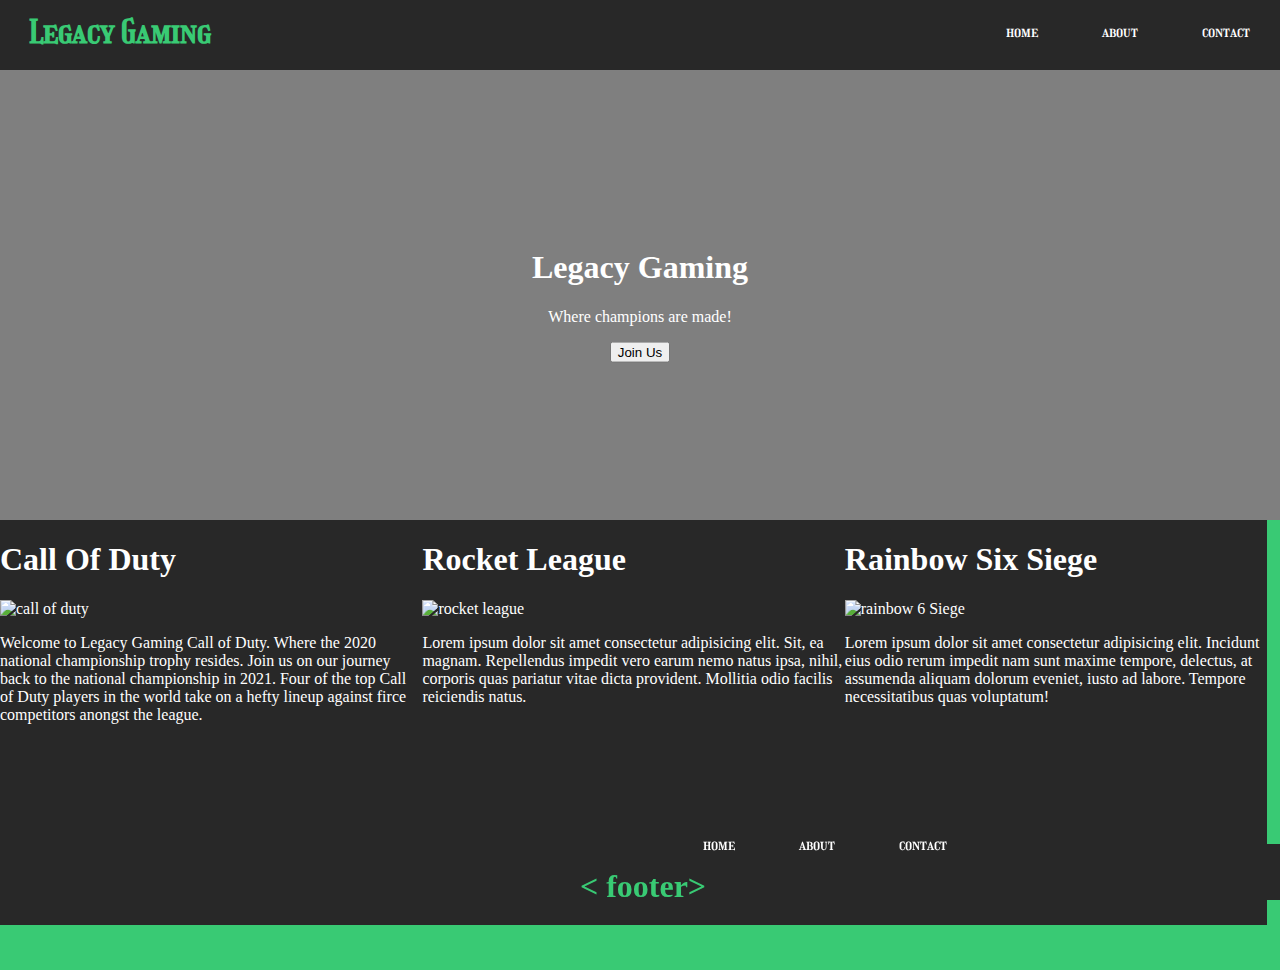
==== index.html @ 1bb5e707 "working on about page" ====
<!DOCTYPE html>
<html lang="en">
<head>
    <meta charset="UTF-8">
    <meta name="viewport" content="width=device-width, initial-scale=1.0">
    <link rel="stylesheet" href="./stylesheets/style.css">
    <link rel="stylesheet" href="/img/hero-photo.jpg">
    <title>Final Project</title>
</head>
<body>
 <header>
    <h1 class="nav-head">Legacy Gaming</h1>
    <nav>
        <ul> 
            <li> <a href="index.html" class="nav-link"> home</a> </li>
            <li> <a href="about.html" class="about-link">about</a> </li>
            <li> <a href="contact.html" class="contact-link">contact</a> </li>
        </ul>
    </nav>
</header>
<div class="hero-image">
    <div class="hero-text">
      <h1>Legacy Gaming</h1>
      <p>Where champions are made!</p>
      <button>Join Us</button>
    </div>
</div>
<div class="div-team">
    <div class="div-cod">
        <h1>Call Of Duty</h1>
        <img class="cod-image" src="https://hb.imgix.net/8e7fff8c170acca41f635791ff4cb64e0a08e65c.jpg?auto=compress,format&fit=crop&h=353&w=616&s=c4285e5e7aceca85b5fc73bc443e0eab" alt="call of duty">
        <p>Welcome to Legacy Gaming Call of Duty. Where the 2020 national championship trophy resides. Join us on our journey back to the national championship in 2021. Four of the top Call of Duty players in the world take on a hefty lineup against firce competitors anongst the league.</p>
    </div>
    <div class="div-rl">
        <h1>Rocket League</h1>
        <img class="rl-image" src="https://upload.wikimedia.org/wikipedia/commons/e/e0/Rocket_League_coverart.jpg" alt="rocket league">
        <p>Lorem ipsum dolor sit amet consectetur adipisicing elit. Sit, ea magnam. Repellendus impedit vero earum nemo natus ipsa, nihil, corporis quas pariatur vitae dicta provident. Mollitia odio facilis reiciendis natus.</p>
    </div>
    <div class="div-r6">
        <h1>Rainbow Six Siege</h1>
        <img class="r6-image" src="https://www.kemperlesnik.com/wp-content/uploads/2020/05/rainbow-six-siege-logo-header.-1.jpg" alt="rainbow 6 Siege">
        <p>Lorem ipsum dolor sit amet consectetur adipisicing elit. Incidunt eius odio rerum impedit nam sunt maxime tempore, delectus, at assumenda aliquam dolorum eveniet, iusto ad labore. Tempore necessitatibus quas voluptatum!</p>
    </div>
</div>
<div>
<footer>
    <h1>&lt; footer></h1>
    <ul class="foot-menu"> 
        <li> <a href="index.html" class="nav-link"> home</a> </li>
        <li> <a href="about.html" class="about-link">about</a> </li>
        <li> <a href="contact.html" class="contact-link">contact</a> </li>
    </ul>
</footer>
</div>
</body>
</html>
---- stylesheets/style.css ----
@import url('https://fonts.googleapis.com/css2?family=Open+Sans:ital,wght@1,300&display=swap');
@import url('https://fonts.googleapis.com/css2?family=Girassol&display=swap');
body,html{
    margin: 0;
    padding: 0;
    height: 100%;
}
header{
    width: 100%;
    height: 70px;
    background-color: #282828;
    position: relative;
}
.nav-head{
    position: absolute;
    padding: 3px;
    float: left;
    margin-left: 2%;
    margin-top: 10px;
    font-family:  'Girassol', cursive;
    color: #39ca74;
}
ul{
    width: auto;
    float: right;
    margin-top: 8px;
}
li{
    display: inline-block;
    padding: 15px 30px;
}
a{
    text-align: center;
    color: #ffffff;
    text-decoration: none;
    font-family: 'Girassol', cursive;
    font-size: 1.2vw;
}
a:hover{
    color: #f0c330;
    transition: 0.5s;
}
.hero-image {
    background-image: linear-gradient(rgba(0,0,0,0.5),rgba(0,0,0,0.5)), url("https://www.suncityparadise.com/wp-content/uploads/2017/02/video_game_tournaments_europe_cover.jpg");
    height: 50%;
    background-position: center;
    background-repeat: no-repeat;
    background-size: cover;
    position: relative;
}
.hero-text {
    text-align: center;
    position: absolute;
    top: 50%;
    left: 50%;
    transform: translate(-50%,-50%);
    color: white;
}
.div2{
    font-family: 'Open Sans', sans-serif;
    background-color: black;
    float: inline-start;
}
.div3{
    font-family: 'Open Sans', sans-serif;
    background-color: blueviolet;
    color: white;
}
.div0{
    background-color: violet;
    color: white;
    height: initial;
    width: inherit;
}
.div4{
    font-family: 'Open Sans', sans-serif;
    background-color: #282828;
    color: white;
    position: absolute;
    padding: 0;
    margin: 0;
}
/* .nav{
    display: inline-block;
    background-color: turquoise;
    color: white;
    position: sticky;
} */
.div-team {
    background-color: #39ca74;
    position: absolute;
    padding: 0;
    margin: 0;
    width: 100%;
    height: 50%;
}
.div-cod {
    background-color: #282828;
    height: 90%;
    width: 33%;
    float: left;
    font-size: 16px;
    color: white;
    display: inline-block;
}
.div-rl {
    background-color: #282828;
    height: 90%;
    width: 33%;
    float: left;
    font-size: 16px;
    color: white;
    display: inline-block;
}
.div-r6 {
    background-color: #282828;
    height: 90%;
    width: 33%;
    float: left;
    font-size: 16px;
    color: white;
    display: inline-block;
    padding: 0;
    margin: 0;
}
footer {
    text-align: center;
    width: 100%;
    height: 50px;
    clear: both;
    padding: 3px;
    background-color: #282828;
    color: #39ca74;
    position: fixed;
    bottom: 0;
    left: 0;
}
.foot-menu {
    width: auto;
    float: left;
    margin-top: 8px;
    position: fixed;
    bottom: 0;
    display: inline-block;
    padding: 15px 30px;
}
.cod-image{
    height: 45%;
    width: 70%;
}
.rl-image {
    height: 45%;
    width: 50%;
}
.r6-image {
    height: 45%;
    width: 50%;
}
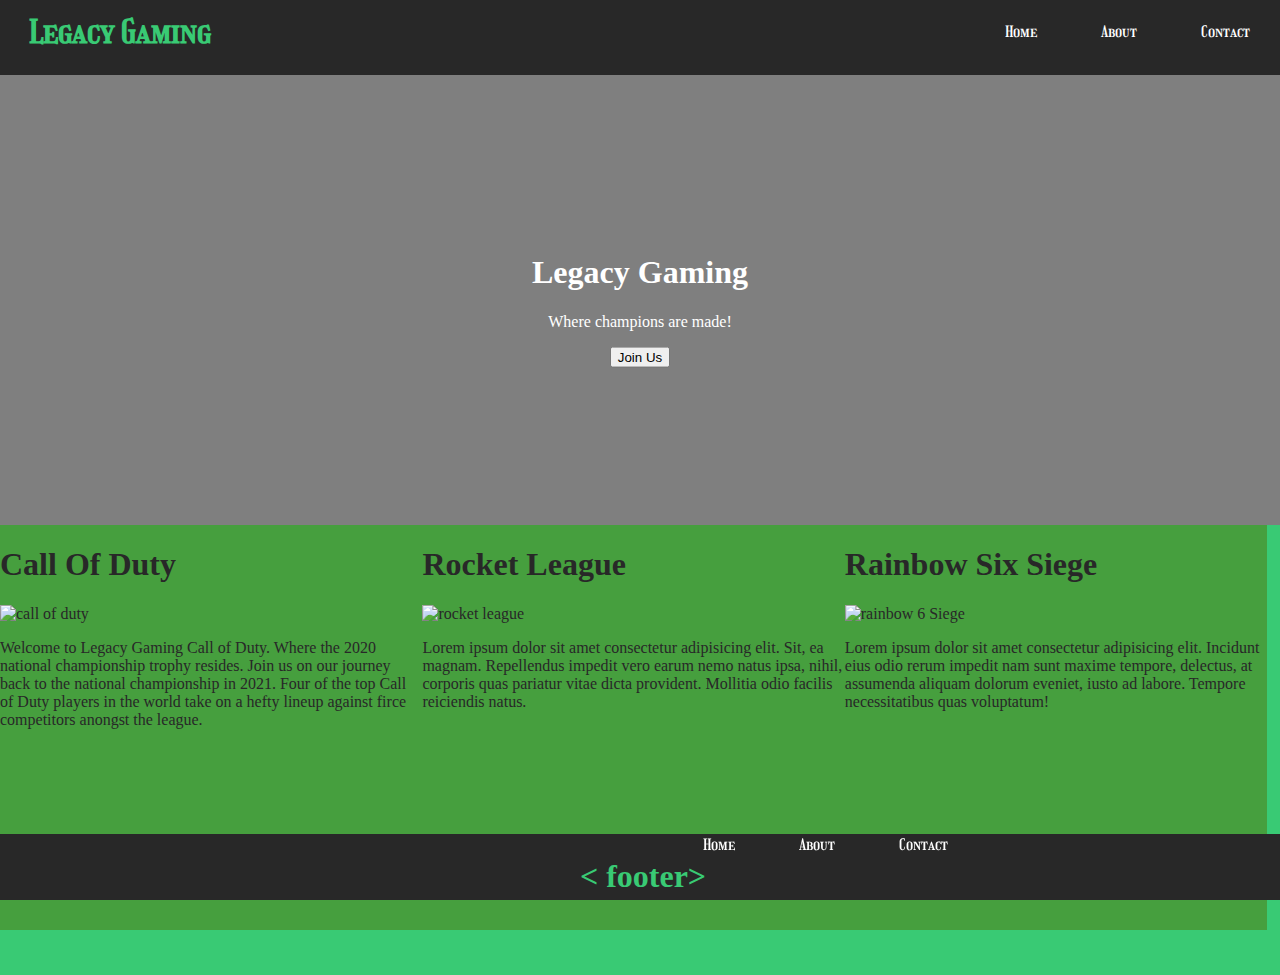
==== commit 3ce49773: "finishing up project" ====
--- a/index.html
+++ b/index.html
@@ -3,8 +3,8 @@
 <head>
     <meta charset="UTF-8">
     <meta name="viewport" content="width=device-width, initial-scale=1.0">
+    <link rel="stylesheet" href="https://cdnjs.cloudflare.com/ajax/libs/font-awesome/4.7.0/css/font-awesome.min.css">
     <link rel="stylesheet" href="./stylesheets/style.css">
-    <link rel="stylesheet" href="/img/hero-photo.jpg">
     <title>Final Project</title>
 </head>
 <body>
@@ -12,9 +12,9 @@
     <h1 class="nav-head">Legacy Gaming</h1>
     <nav>
         <ul> 
-            <li> <a href="index.html" class="nav-link"> home</a> </li>
-            <li> <a href="about.html" class="about-link">about</a> </li>
-            <li> <a href="contact.html" class="contact-link">contact</a> </li>
+            <li> <a href="index.html" class="nav-link"> Home</a> </li>
+            <li> <a href="about.html" class="about-link">About</a> </li>
+            <li> <a href="contact.html" class="contact-link">Contact</a> </li>
         </ul>
     </nav>
 </header>
@@ -42,15 +42,15 @@
         <p>Lorem ipsum dolor sit amet consectetur adipisicing elit. Incidunt eius odio rerum impedit nam sunt maxime tempore, delectus, at assumenda aliquam dolorum eveniet, iusto ad labore. Tempore necessitatibus quas voluptatum!</p>
     </div>
 </div>
-<div>
+<center>
 <footer>
     <h1>&lt; footer></h1>
     <ul class="foot-menu"> 
-        <li> <a href="index.html" class="nav-link"> home</a> </li>
-        <li> <a href="about.html" class="about-link">about</a> </li>
-        <li> <a href="contact.html" class="contact-link">contact</a> </li>
+        <li> <a href="index.html" class="nav-link"> Home</a> </li>
+        <li> <a href="about.html" class="about-link">About</a> </li>
+        <li> <a href="contact.html" class="contact-link">Contact</a> </li>
     </ul>
 </footer>
-</div>
+</center>
 </body>
 </html>--- a/stylesheets/style.css
+++ b/stylesheets/style.css
@@ -7,17 +7,17 @@
 }
 header{
     width: 100%;
-    height: 70px;
+    height: 75px;
     background-color: #282828;
     position: relative;
 }
 .nav-head{
     position: absolute;
     padding: 3px;
-    float: left;
+    float: inline-start;
     margin-left: 2%;
     margin-top: 10px;
-    font-family:  'Girassol', cursive;
+    font-family: 'Girassol', cursive;
     color: #39ca74;
 }
 ul{
@@ -63,8 +63,12 @@
 }
 .div3{
     font-family: 'Open Sans', sans-serif;
-    background-color: blueviolet;
-    color: white;
+    width: 100%;
+    background-color: #469f3e;
+    color: #282828;
+    position: relative;
+    display: inline-block;
+    text-align: center;
 }
 .div0{
     background-color: violet;
@@ -95,30 +99,30 @@
     height: 50%;
 }
 .div-cod {
-    background-color: #282828;
+    background-color: #469f3e;
     height: 90%;
     width: 33%;
     float: left;
     font-size: 16px;
-    color: white;
+    color: #282828;
     display: inline-block;
 }
 .div-rl {
-    background-color: #282828;
+    background-color: #469f3e;
     height: 90%;
     width: 33%;
     float: left;
     font-size: 16px;
-    color: white;
+    color: #282828;
     display: inline-block;
 }
 .div-r6 {
-    background-color: #282828;
+    background-color: #469f3e;
     height: 90%;
     width: 33%;
     float: left;
     font-size: 16px;
-    color: white;
+    color: #282828;
     display: inline-block;
     padding: 0;
     margin: 0;
@@ -126,7 +130,7 @@
 footer {
     text-align: center;
     width: 100%;
-    height: 50px;
+    height: 60px;
     clear: both;
     padding: 3px;
     background-color: #282828;
@@ -137,7 +141,7 @@
 }
 .foot-menu {
     width: auto;
-    float: left;
+    /* float: right; */
     margin-top: 8px;
     position: fixed;
     bottom: 0;
@@ -155,4 +159,33 @@
 .r6-image {
     height: 45%;
     width: 50%;
+}
+input[type=text], select, textarea {
+    width: 100%;
+    padding: 12px; 
+  border: 1px solid #282828; 
+  border-radius: 4px; 
+  box-sizing: border-box; 
+  margin-top: 6px; 
+  margin-bottom: 16px; 
+  resize: vertical; 
+}
+input[type=submit] {
+  background-color: #39ca74;
+  color: white;
+  padding: 12px 20px;
+  border: none;
+  border-radius: 4px;
+  cursor: pointer;
+}
+input[type=submit]:hover {
+  background-color: #282828;
+}
+.container {
+  border-radius: 5px;
+  background-color: #f2f2f2;
+  padding: 20px;
+  margin: 0;
+  height: 42%;
+  width: 50%;
 }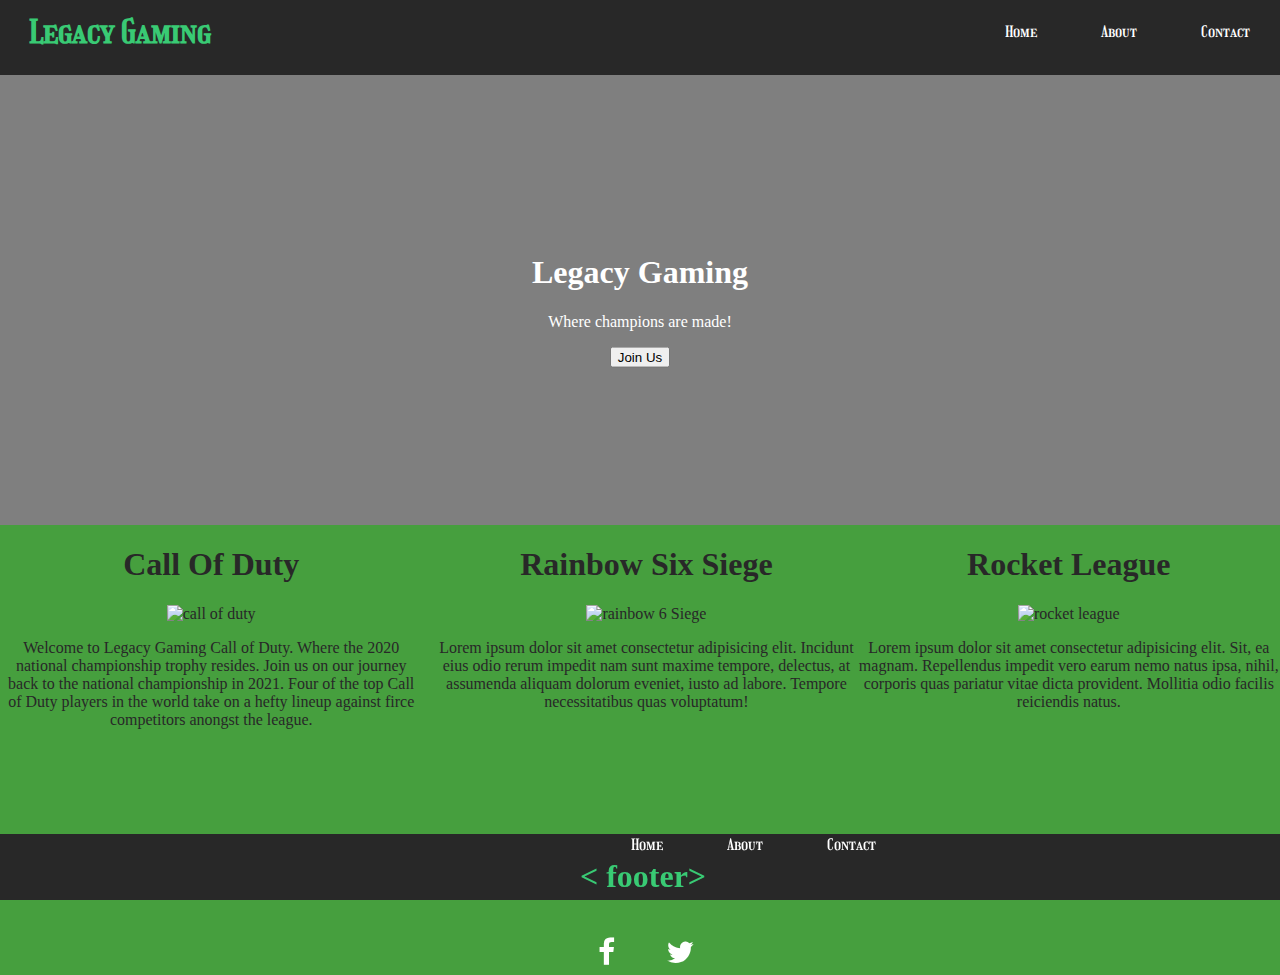
==== commit 8baac05e: "working on buttons" ====
--- a/index.html
+++ b/index.html
@@ -50,6 +50,8 @@
         <li> <a href="about.html" class="about-link">About</a> </li>
         <li> <a href="contact.html" class="contact-link">Contact</a> </li>
     </ul>
+    <a href="#" class="fa fa-facebook"></a>
+    <a href="#" class="fa fa-twitter"></a>
 </footer>
 </center>
 </body>
--- a/stylesheets/style.css
+++ b/stylesheets/style.css
@@ -91,7 +91,7 @@
     position: sticky;
 } */
 .div-team {
-    background-color: #39ca74;
+    background-color: #469f3e;
     position: absolute;
     padding: 0;
     margin: 0;
@@ -106,26 +106,29 @@
     font-size: 16px;
     color: #282828;
     display: inline-block;
+    text-align: center;
 }
 .div-rl {
     background-color: #469f3e;
     height: 90%;
     width: 33%;
-    float: left;
+    float: right;
     font-size: 16px;
     color: #282828;
     display: inline-block;
+    text-align: center;
 }
 .div-r6 {
     background-color: #469f3e;
     height: 90%;
     width: 33%;
-    float: left;
+    float: right;
     font-size: 16px;
     color: #282828;
     display: inline-block;
     padding: 0;
     margin: 0;
+    text-align: center;
 }
 footer {
     text-align: center;
@@ -148,13 +151,21 @@
     display: inline-block;
     padding: 15px 30px;
 }
+.fa {
+    padding: 20px;
+    font-size: 30px;
+    width: 30px;
+    text-align: center;
+    text-decoration: none;
+    border-radius: 50%;
+  }
 .cod-image{
     height: 45%;
     width: 70%;
 }
 .rl-image {
     height: 45%;
-    width: 50%;
+    width: 47%;
 }
 .r6-image {
     height: 45%;
@@ -183,9 +194,24 @@
 }
 .container {
   border-radius: 5px;
-  background-color: #f2f2f2;
+  background-color: #282828;
+  display: inline-block;
   padding: 20px;
   margin: 0;
   height: 42%;
-  width: 50%;
+  width: 45%;
+  color: #469f3e;
+}
+.contact {
+    float: right;
+    position: relative;
+    height: 47%;
+    width: 45%;
+    margin: 0;
+    padding: 0;
+    background-color: #282828;
+    display: table;
+    vertical-align: top;
+    text-align: center;
+    color: #469f3e;
 }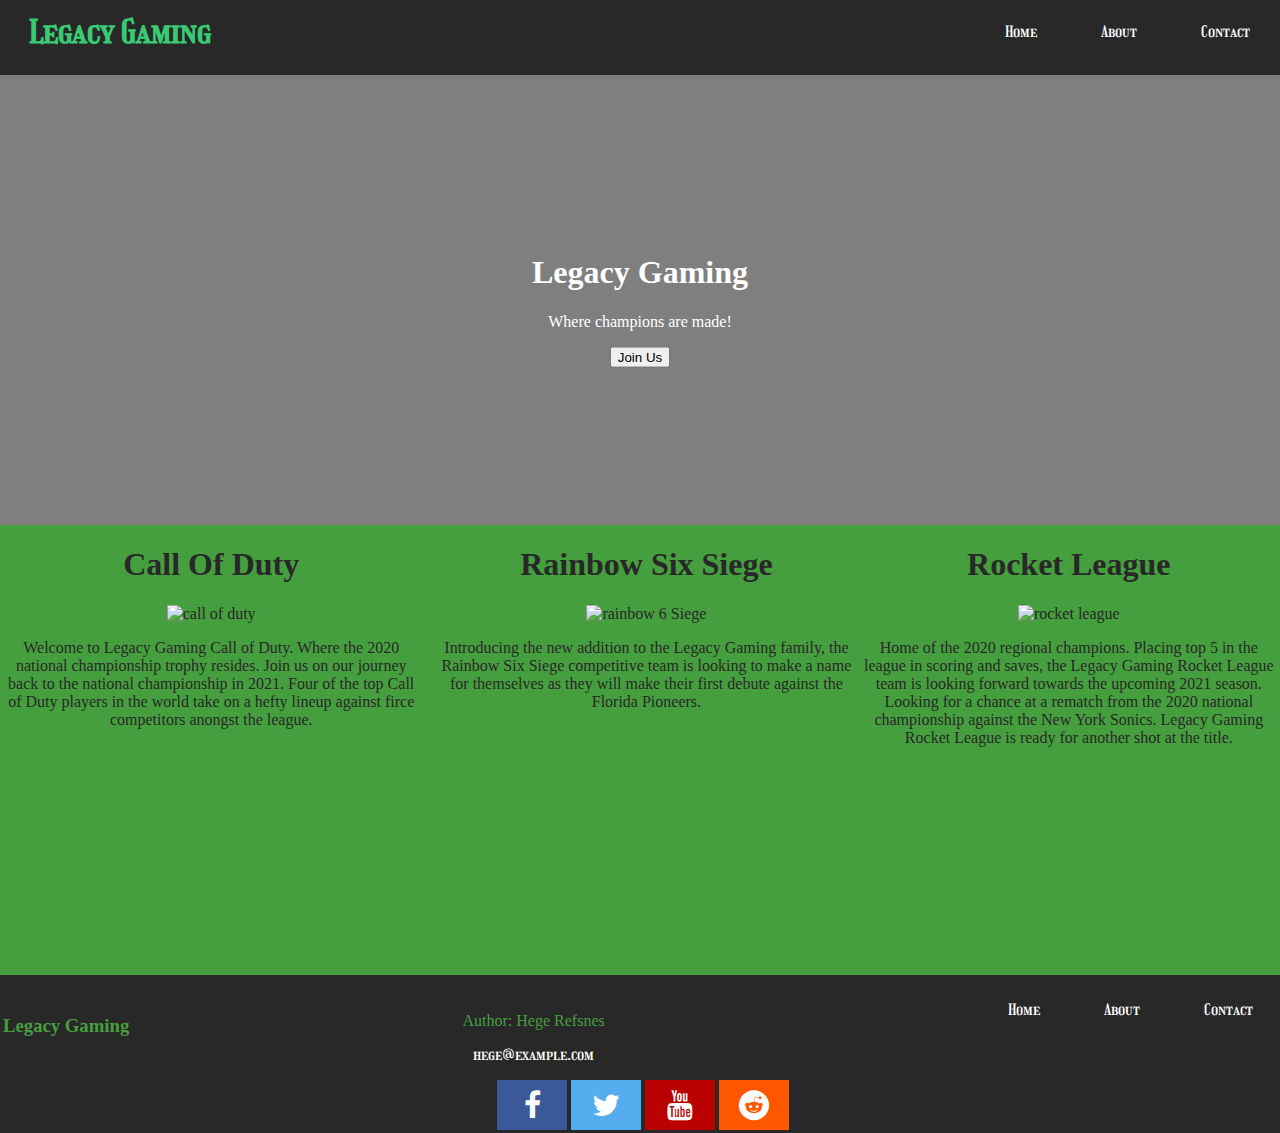
==== commit f080093e: "added icons to footer" ====
--- a/index.html
+++ b/index.html
@@ -34,15 +34,30 @@
     <div class="div-rl">
         <h1>Rocket League</h1>
         <img class="rl-image" src="https://upload.wikimedia.org/wikipedia/commons/e/e0/Rocket_League_coverart.jpg" alt="rocket league">
-        <p>Lorem ipsum dolor sit amet consectetur adipisicing elit. Sit, ea magnam. Repellendus impedit vero earum nemo natus ipsa, nihil, corporis quas pariatur vitae dicta provident. Mollitia odio facilis reiciendis natus.</p>
+        <p>Home of the 2020 regional champions. Placing top 5 in the league in scoring and saves, the Legacy Gaming Rocket League team is looking forward towards the upcoming 2021 season. Looking for a chance at a rematch from the 2020 national championship against the New York Sonics. Legacy Gaming Rocket League is ready for another shot at the title.</p>
     </div>
     <div class="div-r6">
         <h1>Rainbow Six Siege</h1>
         <img class="r6-image" src="https://www.kemperlesnik.com/wp-content/uploads/2020/05/rainbow-six-siege-logo-header.-1.jpg" alt="rainbow 6 Siege">
-        <p>Lorem ipsum dolor sit amet consectetur adipisicing elit. Incidunt eius odio rerum impedit nam sunt maxime tempore, delectus, at assumenda aliquam dolorum eveniet, iusto ad labore. Tempore necessitatibus quas voluptatum!</p>
+        <p>Introducing the new addition to the Legacy Gaming family, the Rainbow Six Siege competitive team is looking to make a name for themselves as they will make their first debute against the Florida Pioneers.</p>
     </div>
 </div>
-<center>
+<footer>
+        <ul class="foot-link"> 
+            <li> <a href="index.html" class="nav-link"> Home</a> </li>
+            <li> <a href="about.html" class="about-link">About</a> </li>
+            <li> <a href="contact.html" class="contact-link">Contact</a> </li>
+        </ul>
+    <br>
+    <h3>Legacy Gaming</h3>
+    <p>Author: Hege Refsnes</p>
+    <p><a href="mailto:hege@example.com">hege@example.com</a></p>
+    <a href="#" class="fa fa-facebook"></a>
+    <a href="#" class="fa fa-twitter"></a>
+    <a href="#" class="fa fa-youtube"></a>
+    <a href="#" class="fa fa-reddit"></a>
+</footer>
+<!-- <center>
 <footer>
     <h1>&lt; footer></h1>
     <ul class="foot-menu"> 
@@ -53,6 +68,6 @@
     <a href="#" class="fa fa-facebook"></a>
     <a href="#" class="fa fa-twitter"></a>
 </footer>
-</center>
+</center> -->
 </body>
 </html>--- a/stylesheets/style.css
+++ b/stylesheets/style.css
@@ -78,11 +78,14 @@
 }
 .div4{
     font-family: 'Open Sans', sans-serif;
-    background-color: #282828;
-    color: white;
-    position: absolute;
-    padding: 0;
-    margin: 0;
+    background-color:#469f3e;
+    color: #282828;
+    position: absolute;
+    padding: 0;
+    margin: 0;
+    height: 85%;
+    width: 100%;
+    text-align: center;
 }
 /* .nav{
     display: inline-block;
@@ -92,7 +95,7 @@
 } */
 .div-team {
     background-color: #469f3e;
-    position: absolute;
+    position: relative;
     padding: 0;
     margin: 0;
     width: 100%;
@@ -130,7 +133,7 @@
     margin: 0;
     text-align: center;
 }
-footer {
+/* footer {
     text-align: center;
     width: 100%;
     height: 60px;
@@ -145,20 +148,82 @@
 .foot-menu {
     width: auto;
     /* float: right; */
-    margin-top: 8px;
+    /* margin-top: 8px;
     position: fixed;
     bottom: 0;
     display: inline-block;
     padding: 15px 30px;
-}
-.fa {
+} */ 
+footer {
+    text-align: center;
+    padding: 3px;
+    background-color: #282828;
+    color: #469f3e;
+    clear: both;
+    bottom: 0;
+    position: relative;
+    width: 100%;
+  }
+  .foot {
+    text-align: center;
+    padding: 3px;
+    background-color: #282828;
+    color: #469f3e;
+    clear: both;
+    bottom: 0;
+    position: absolute;
+    width: 100%;
+  }
+  .foot2 {
+    text-align: center;
+    padding: 3px;
+    background-color: #282828;
+    color: #469f3e;
+    clear: both;
+    bottom: 0;
+    position: absolute;
+    width: 100%;
+  }
+  h3 {
+      float: left;
+      text-align: center;
+  }
+  .fa {
+    padding: 10px;
+    font-size: 30px;
+    width: 50px;
+    text-align: center;
+    text-decoration: none;
+  }
+  .fa:hover {
+    opacity: 0.7;
+  }
+  .fa-facebook {
+    background: #3B5998;
+    color: white;
+  }
+  .fa-twitter {
+    background: #55ACEE;
+    color: white;
+  }
+  .fa-youtube {
+    background: #bb0000;
+    color: white;
+  }
+  .fa-reddit {
+    background: #ff5700;
+    color: white;
+  }
+  
+  
+/* .fa {
     padding: 20px;
     font-size: 30px;
     width: 30px;
     text-align: center;
     text-decoration: none;
     border-radius: 50%;
-  }
+  } */
 .cod-image{
     height: 45%;
     width: 70%;
@@ -214,4 +279,12 @@
     vertical-align: top;
     text-align: center;
     color: #469f3e;
+}
+.about {
+    height: 20%;
+    background-color: #282828;
+    display: flex;
+    margin: 2px;
+    color: #469f3e;
+    text-align: center;
 }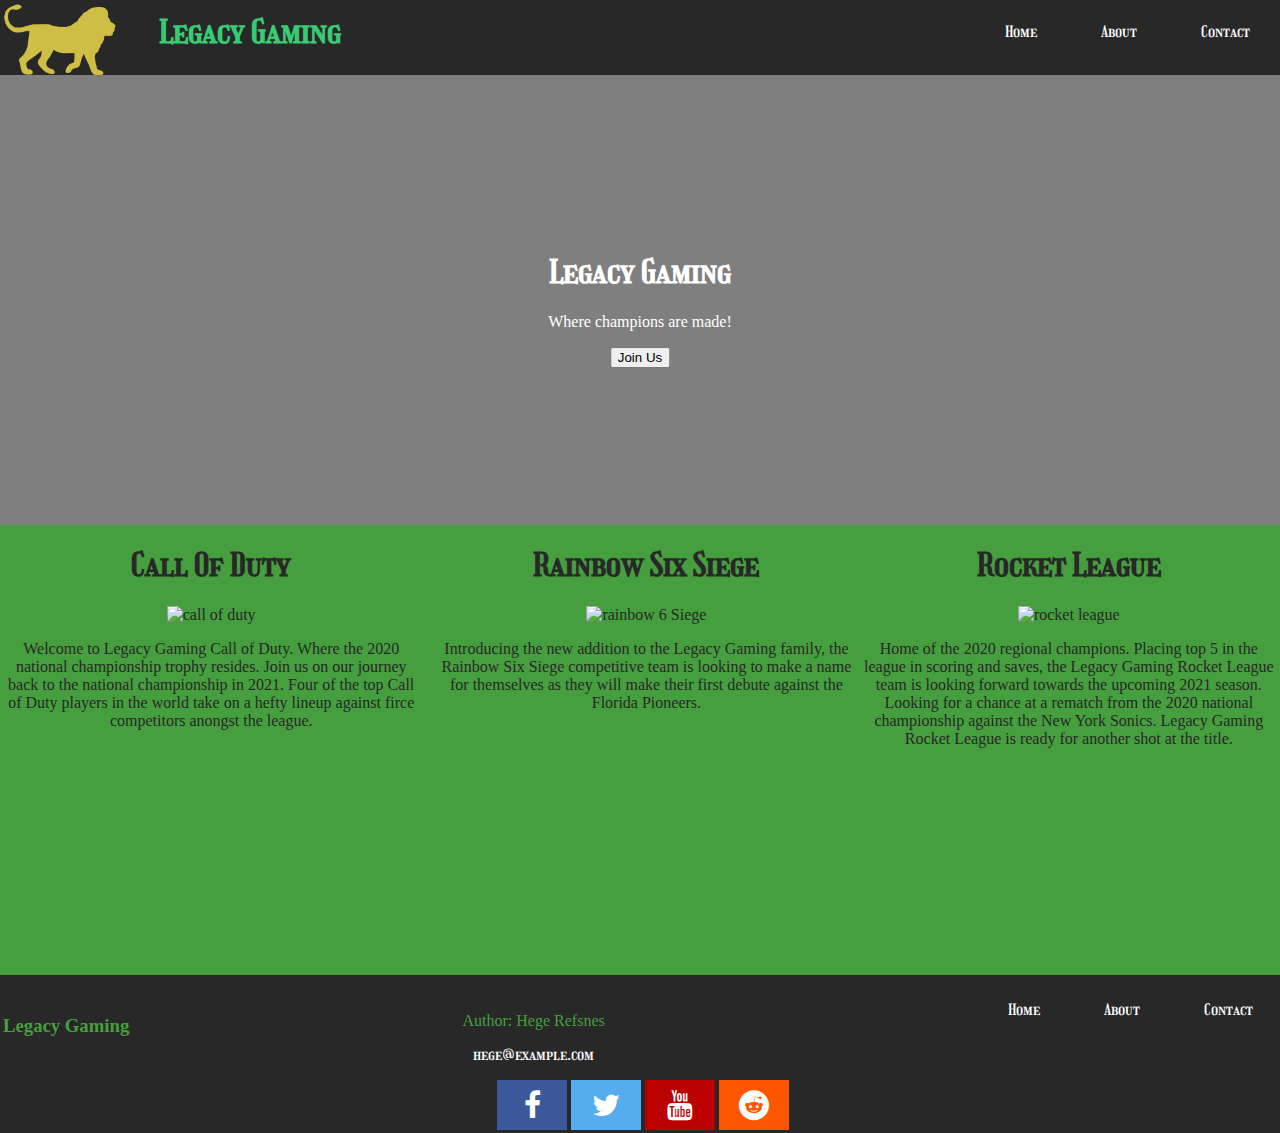
==== commit 0932bb5f: "added logo" ====
--- a/index.html
+++ b/index.html
@@ -4,11 +4,13 @@
     <meta charset="UTF-8">
     <meta name="viewport" content="width=device-width, initial-scale=1.0">
     <link rel="stylesheet" href="https://cdnjs.cloudflare.com/ajax/libs/font-awesome/4.7.0/css/font-awesome.min.css">
+    <link rel="stylesheet" href="/img/logo.png">
     <link rel="stylesheet" href="./stylesheets/style.css">
     <title>Final Project</title>
 </head>
 <body>
  <header>
+     <img class="logo" src="/img/logo.png" alt="logo" height="80px" width="120px" >
     <h1 class="nav-head">Legacy Gaming</h1>
     <nav>
         <ul> 
@@ -43,6 +45,7 @@
     </div>
 </div>
 <footer>
+    <div></div>
         <ul class="foot-link"> 
             <li> <a href="index.html" class="nav-link"> Home</a> </li>
             <li> <a href="about.html" class="about-link">About</a> </li>
@@ -57,17 +60,5 @@
     <a href="#" class="fa fa-youtube"></a>
     <a href="#" class="fa fa-reddit"></a>
 </footer>
-<!-- <center>
-<footer>
-    <h1>&lt; footer></h1>
-    <ul class="foot-menu"> 
-        <li> <a href="index.html" class="nav-link"> Home</a> </li>
-        <li> <a href="about.html" class="about-link">About</a> </li>
-        <li> <a href="contact.html" class="contact-link">Contact</a> </li>
-    </ul>
-    <a href="#" class="fa fa-facebook"></a>
-    <a href="#" class="fa fa-twitter"></a>
-</footer>
-</center> -->
 </body>
 </html>--- a/stylesheets/style.css
+++ b/stylesheets/style.css
@@ -19,6 +19,10 @@
     margin-top: 10px;
     font-family: 'Girassol', cursive;
     color: #39ca74;
+    left: 130px;
+}
+.logo {
+    float: left;
 }
 ul{
     width: auto;
@@ -87,12 +91,6 @@
     width: 100%;
     text-align: center;
 }
-/* .nav{
-    display: inline-block;
-    background-color: turquoise;
-    color: white;
-    position: sticky;
-} */
 .div-team {
     background-color: #469f3e;
     position: relative;
@@ -133,27 +131,6 @@
     margin: 0;
     text-align: center;
 }
-/* footer {
-    text-align: center;
-    width: 100%;
-    height: 60px;
-    clear: both;
-    padding: 3px;
-    background-color: #282828;
-    color: #39ca74;
-    position: fixed;
-    bottom: 0;
-    left: 0;
-}
-.foot-menu {
-    width: auto;
-    /* float: right; */
-    /* margin-top: 8px;
-    position: fixed;
-    bottom: 0;
-    display: inline-block;
-    padding: 15px 30px;
-} */ 
 footer {
     text-align: center;
     padding: 3px;
@@ -183,6 +160,9 @@
     bottom: 0;
     position: absolute;
     width: 100%;
+  }
+  h1 {
+    font-family: 'Girassol', cursive;
   }
   h3 {
       float: left;
@@ -214,16 +194,6 @@
     background: #ff5700;
     color: white;
   }
-  
-  
-/* .fa {
-    padding: 20px;
-    font-size: 30px;
-    width: 30px;
-    text-align: center;
-    text-decoration: none;
-    border-radius: 50%;
-  } */
 .cod-image{
     height: 45%;
     width: 70%;
@@ -257,13 +227,18 @@
 input[type=submit]:hover {
   background-color: #282828;
 }
+.contact-div {
+    width: 100%;
+    height: 70%;
+    background-color: #469f3e;
+}
 .container {
   border-radius: 5px;
   background-color: #282828;
   display: inline-block;
   padding: 20px;
   margin: 0;
-  height: 42%;
+  height: 70%;
   width: 45%;
   color: #469f3e;
 }
@@ -280,6 +255,14 @@
     text-align: center;
     color: #469f3e;
 }
+.google {
+    float: right;
+    width: 50%;
+    height: 25%;
+    bottom: 160px;
+    left: 260px;
+    position: relative;
+}
 .about {
     height: 20%;
     background-color: #282828;
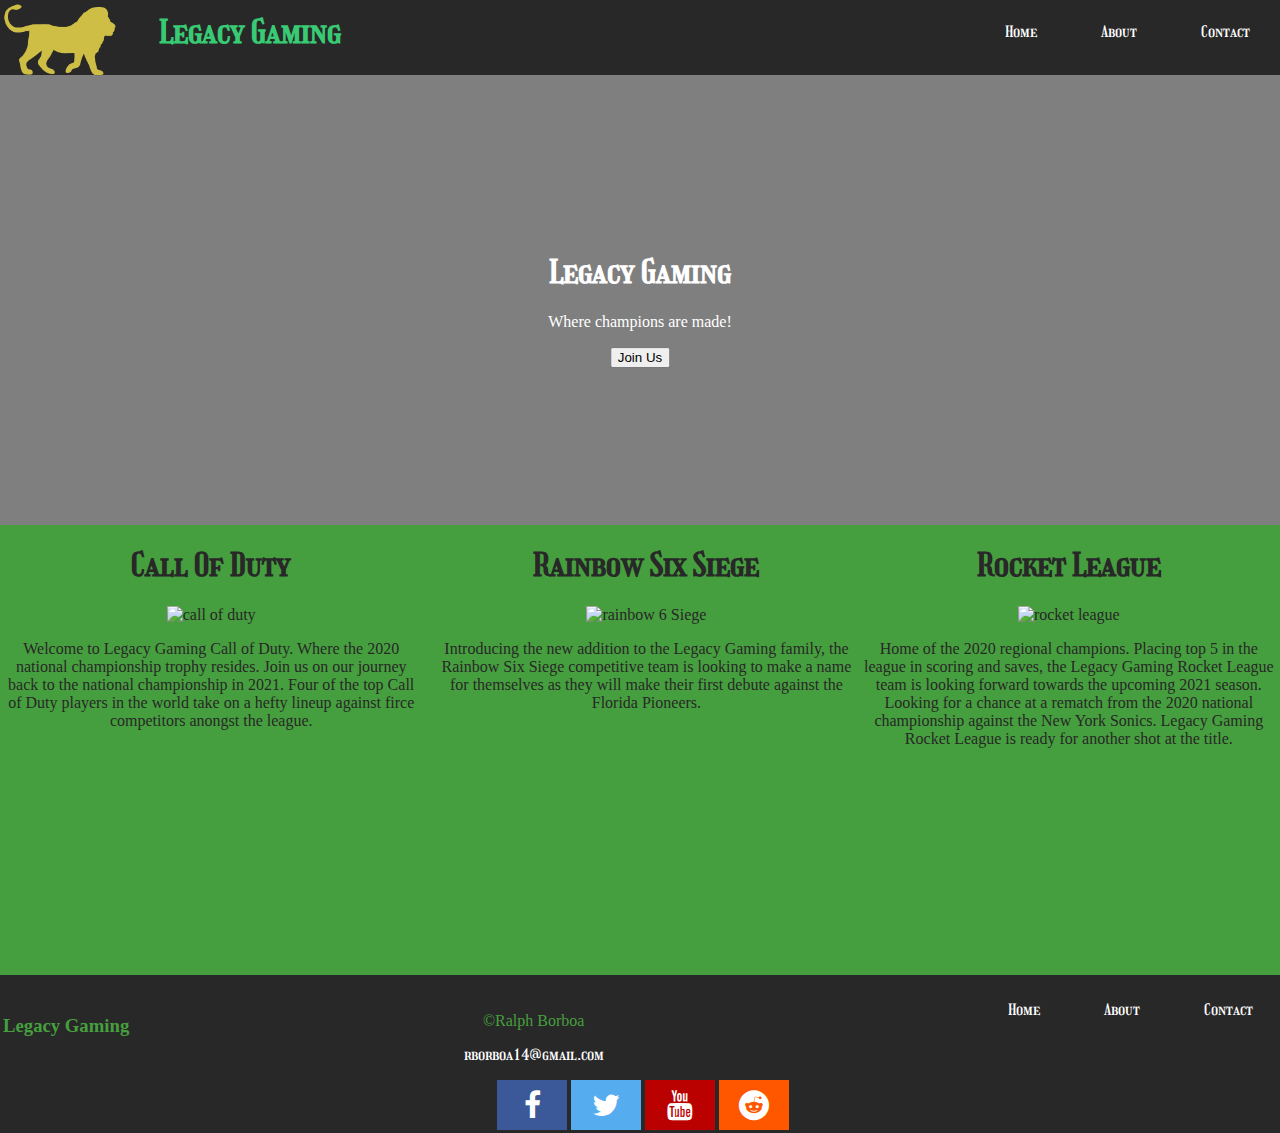
==== commit 3776c80b: "finished project" ====
--- a/index.html
+++ b/index.html
@@ -24,7 +24,7 @@
     <div class="hero-text">
       <h1>Legacy Gaming</h1>
       <p>Where champions are made!</p>
-      <button>Join Us</button>
+      <a href="contact.html"><button>Join Us</button></a>
     </div>
 </div>
 <div class="div-team">
@@ -53,8 +53,8 @@
         </ul>
     <br>
     <h3>Legacy Gaming</h3>
-    <p>Author: Hege Refsnes</p>
-    <p><a href="mailto:hege@example.com">hege@example.com</a></p>
+    <p>&copy;Ralph Borboa</p>
+    <p><a href="rborboa14@gmail.com">rborboa14@gmail.com</a></p>
     <a href="#" class="fa fa-facebook"></a>
     <a href="#" class="fa fa-twitter"></a>
     <a href="#" class="fa fa-youtube"></a>
--- a/stylesheets/style.css
+++ b/stylesheets/style.css
@@ -253,6 +253,7 @@
     display: table;
     vertical-align: top;
     text-align: center;
+    font-size: 22px;
     color: #469f3e;
 }
 .google {
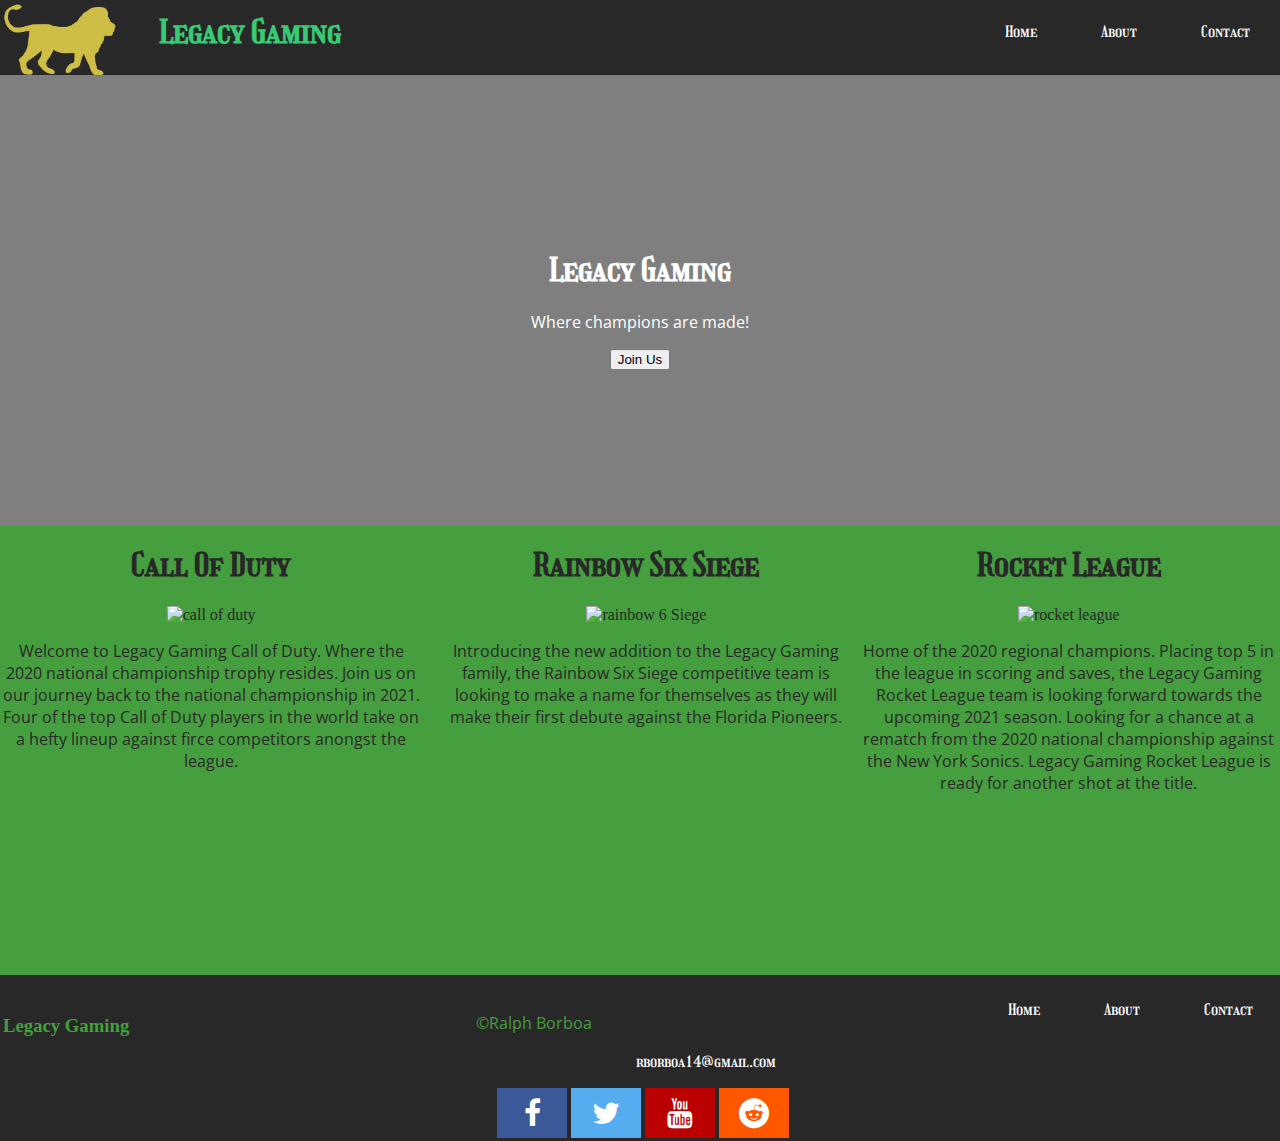
==== commit 5504bb3f: "changed directories" ====
--- a/index.html
+++ b/index.html
@@ -4,13 +4,13 @@
     <meta charset="UTF-8">
     <meta name="viewport" content="width=device-width, initial-scale=1.0">
     <link rel="stylesheet" href="https://cdnjs.cloudflare.com/ajax/libs/font-awesome/4.7.0/css/font-awesome.min.css">
-    <link rel="stylesheet" href="/img/logo.png">
+    <link rel="stylesheet" href="./img/logo.png">
     <link rel="stylesheet" href="./stylesheets/style.css">
     <title>Final Project</title>
 </head>
 <body>
  <header>
-     <img class="logo" src="/img/logo.png" alt="logo" height="80px" width="120px" >
+     <img class="logo" src="./img/logo.png" alt="logo" height="80px" width="120px" >
     <h1 class="nav-head">Legacy Gaming</h1>
     <nav>
         <ul> 
--- a/stylesheets/style.css
+++ b/stylesheets/style.css
@@ -59,6 +59,9 @@
     left: 50%;
     transform: translate(-50%,-50%);
     color: white;
+}
+p {
+    font-family: 'Open Sans', sans-serif;
 }
 .div2{
     font-family: 'Open Sans', sans-serif;
